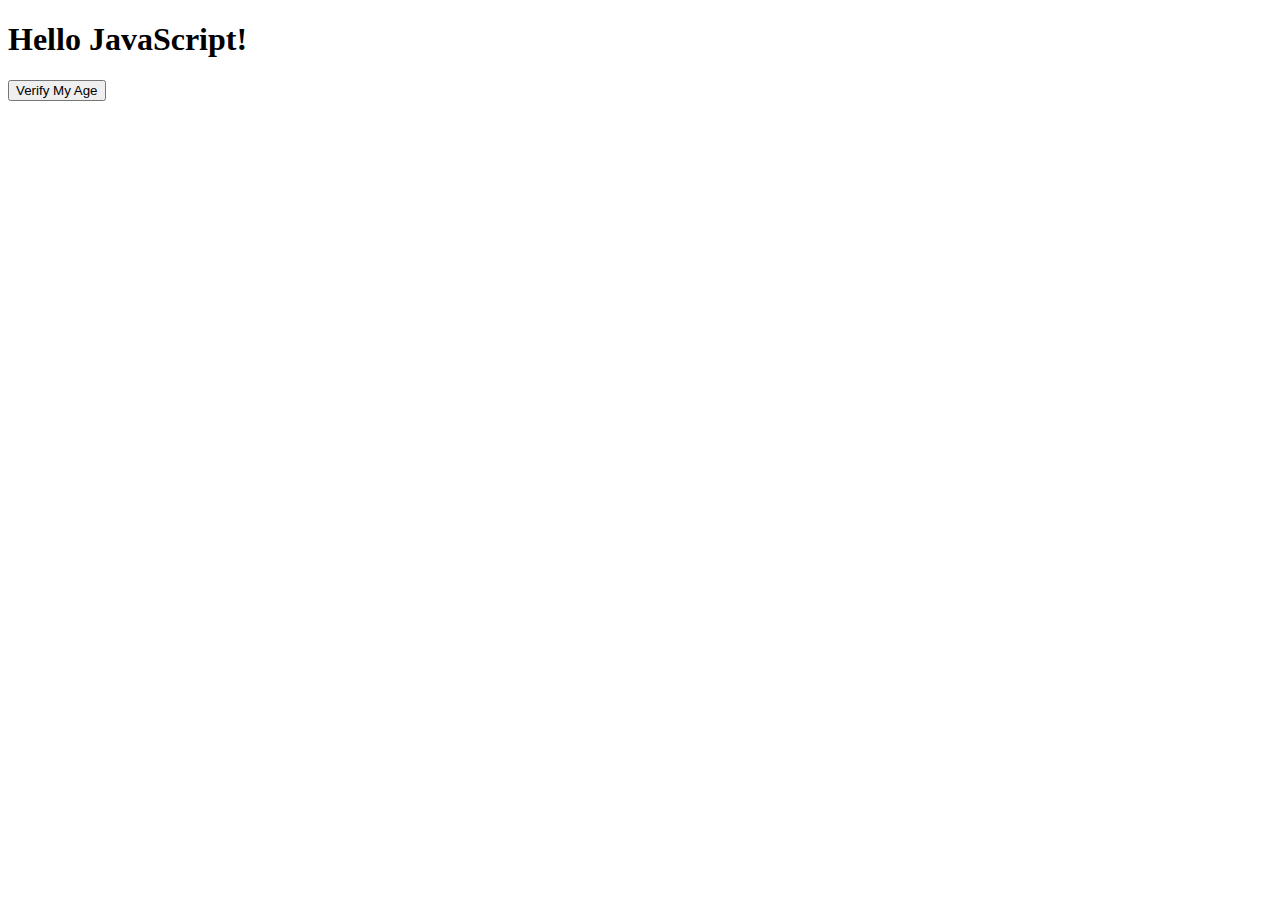
==== index.html @ d0cd68d3 "Updated." ====
<!doctype html>
<html>
    
    <head>
        <title>JS Intro</title>
        <script src="script.js"></script>
    </head>
        
    </head>
    <body>
        <h1>Hello JavaScript!</h1>       
        <button onclick="checkAge()">Verify My Age</button>
    </body>
    
    
</html>
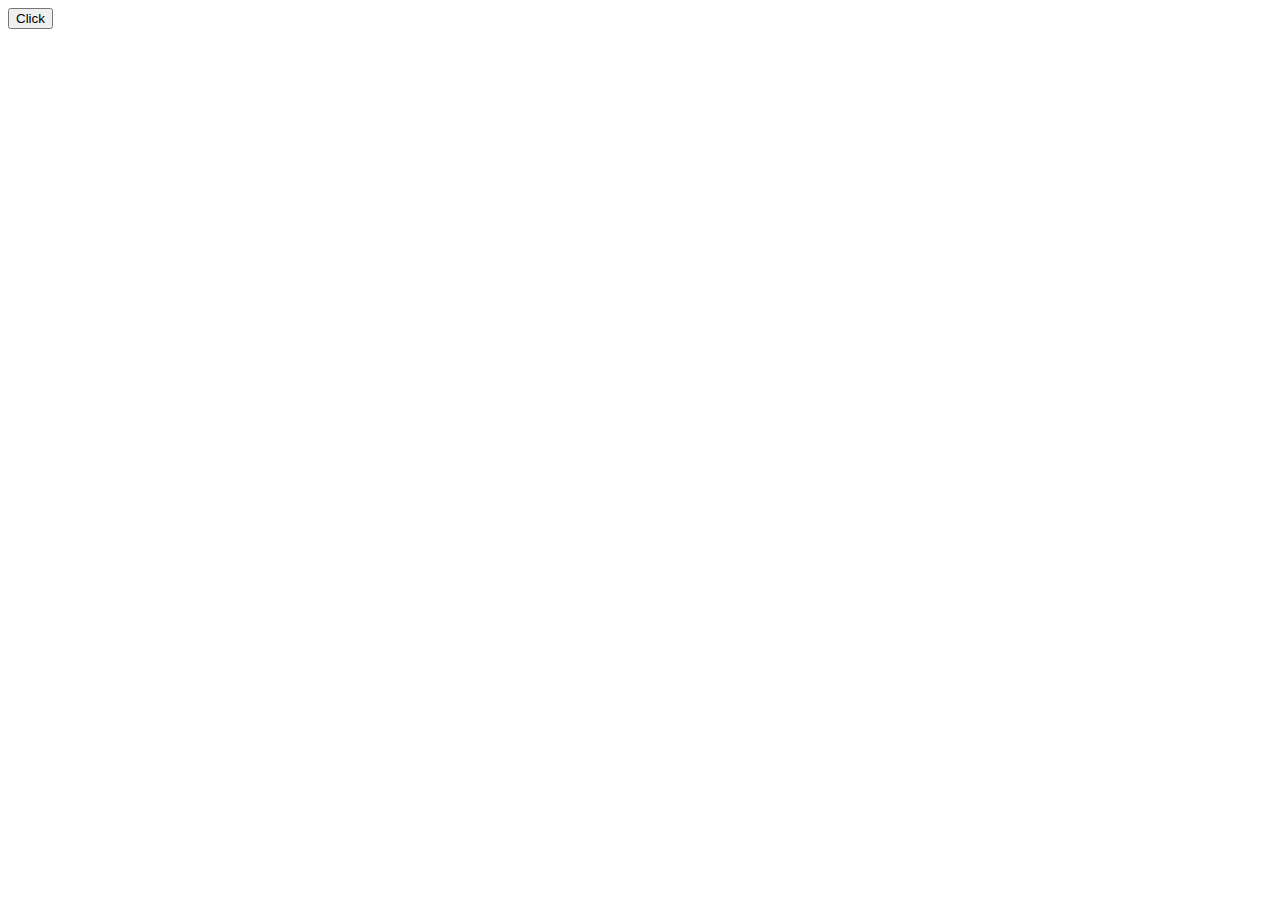
==== commit 4a61d3ac: "Added button manually via html. Still researching how to not include it in the HTML file to begin wi" ====
--- a/index.html
+++ b/index.html
@@ -1,15 +1,14 @@
 <!doctype html>
 <html>
-    
     <head>
         <title>JS Intro</title>
         <script src="script.js"></script>
     </head>
-        
-    </head>
-    <body>
-        <h1>Hello JavaScript!</h1>       
-        <button onclick="checkAge()">Verify My Age</button>
+    
+    <body onload="createDiv()">
+    
+        <button onclick="createDiv()">Click</button>
+       
     </body>
     
     
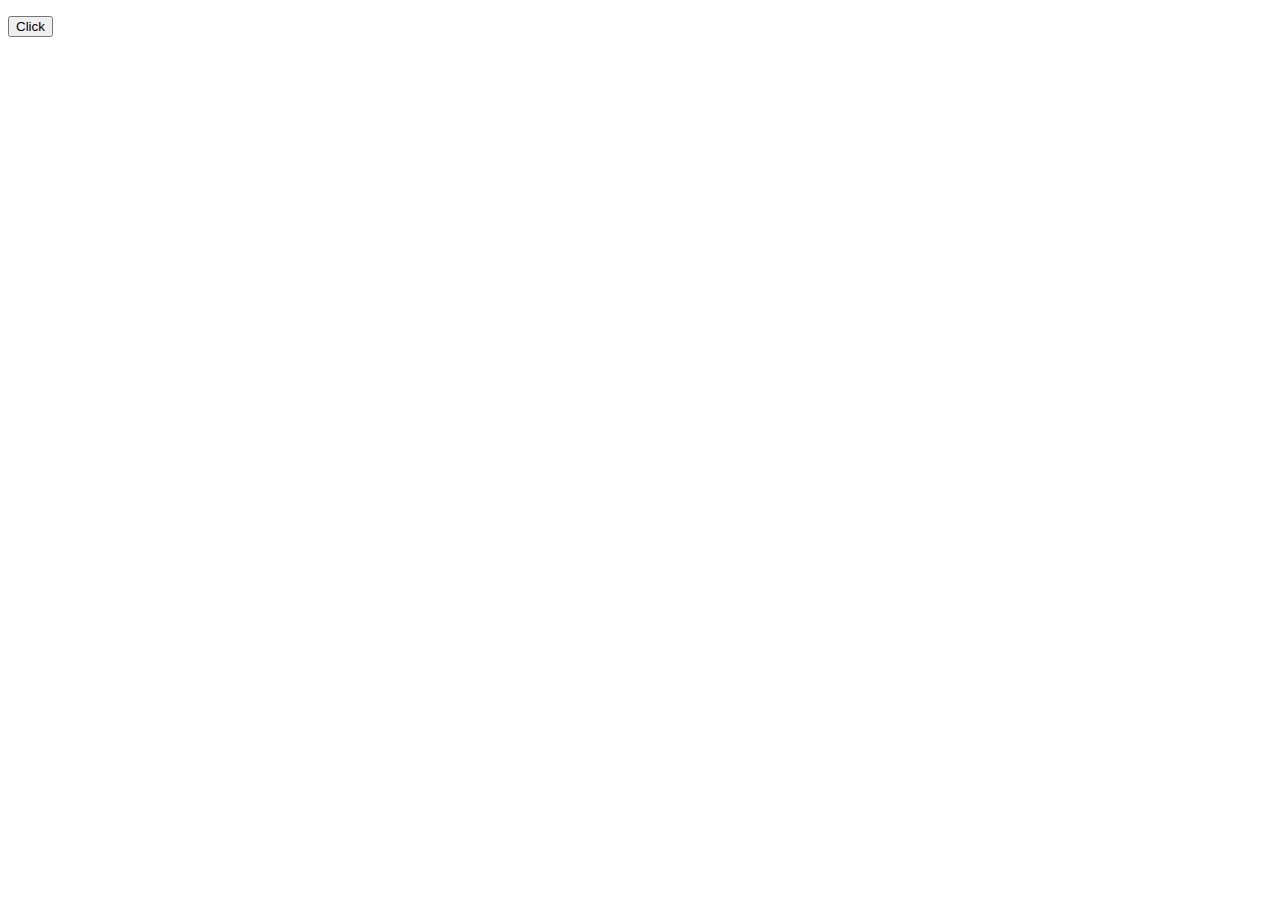
==== commit 01ee61f4: "Adding onclick function within create element function." ====
--- a/index.html
+++ b/index.html
@@ -3,12 +3,11 @@
     <head>
         <title>JS Intro</title>
         <script src="script.js"></script>
+        <link rel="stylesheet" href="styles.css">
     </head>
     
-    <body onload="createDiv()">
-    
-        <button onclick="createDiv()">Click</button>
-       
+    <body onload="createButton()">
+        <p id="square"></p>
     </body>
     
     
--- a/styles.css
+++ b/styles.css
@@ -0,0 +1,9 @@
+.square {
+  width: 200px;
+  height: 200px;
+  color: red;
+  position: relative;
+}
+.createButton {
+  text-align: center;
+}
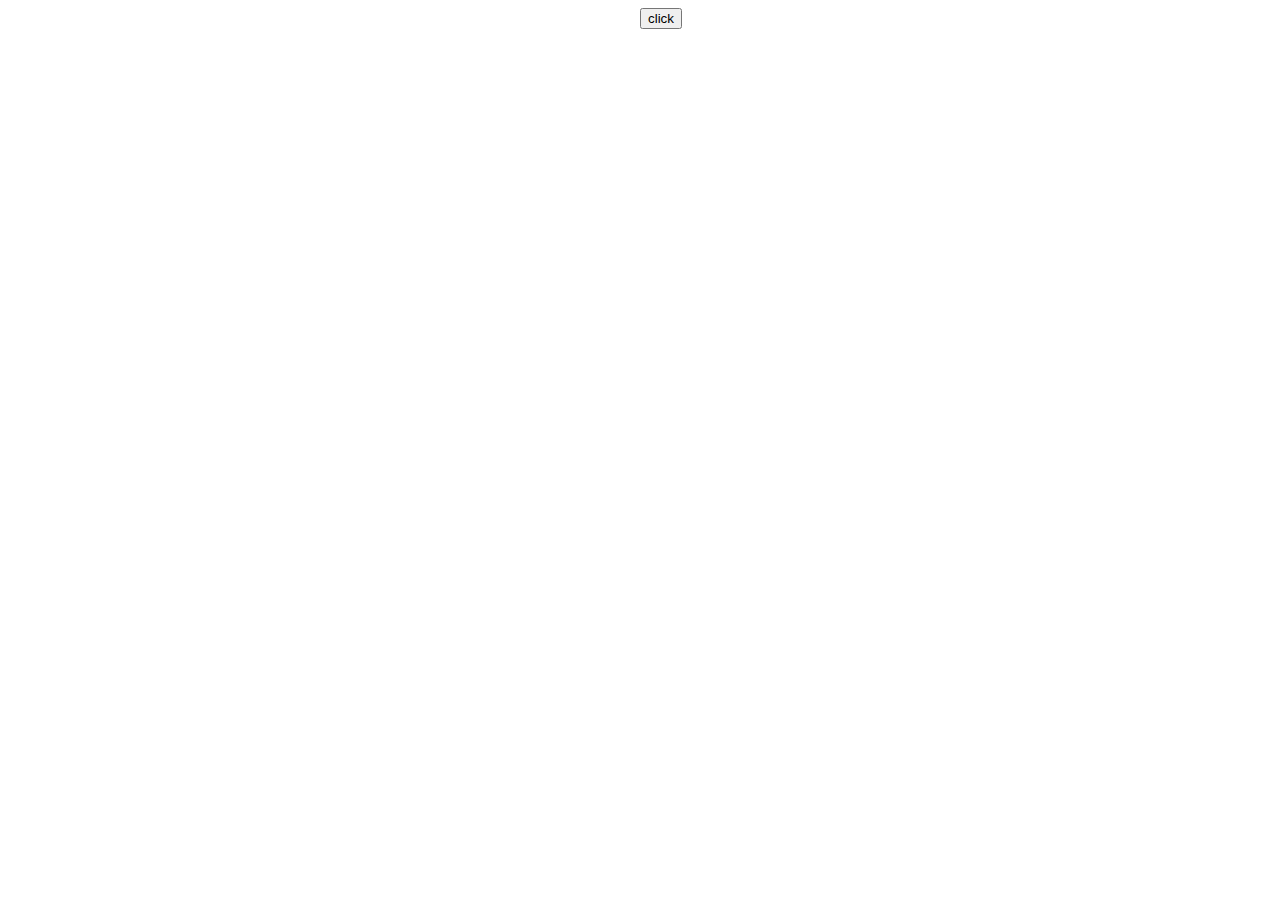
==== commit 236e69be: "Added createSquare function and changeColor function" ====
--- a/index.html
+++ b/index.html
@@ -6,8 +6,8 @@
         <link rel="stylesheet" href="styles.css">
     </head>
     
-    <body onload="createButton()">
-        <p id="square"></p>
+    <body>
+        <!--I THINK THIS SHOULD BE EMPTY-->
     </body>
     
     
--- a/styles.css
+++ b/styles.css
@@ -1,9 +1,13 @@
 .square {
-  width: 200px;
-  height: 200px;
-  color: red;
-  position: relative;
+  background-color: black;
+  width: 100px;
+  height: 100px;
+  margin: 10px;
+  float: left;
+  margin-top: 2%;
 }
-.createButton {
-  text-align: center;
+#button {
+  position: fixed;
+  left: 50%;
+  margin-bottom: 1em;
 }
